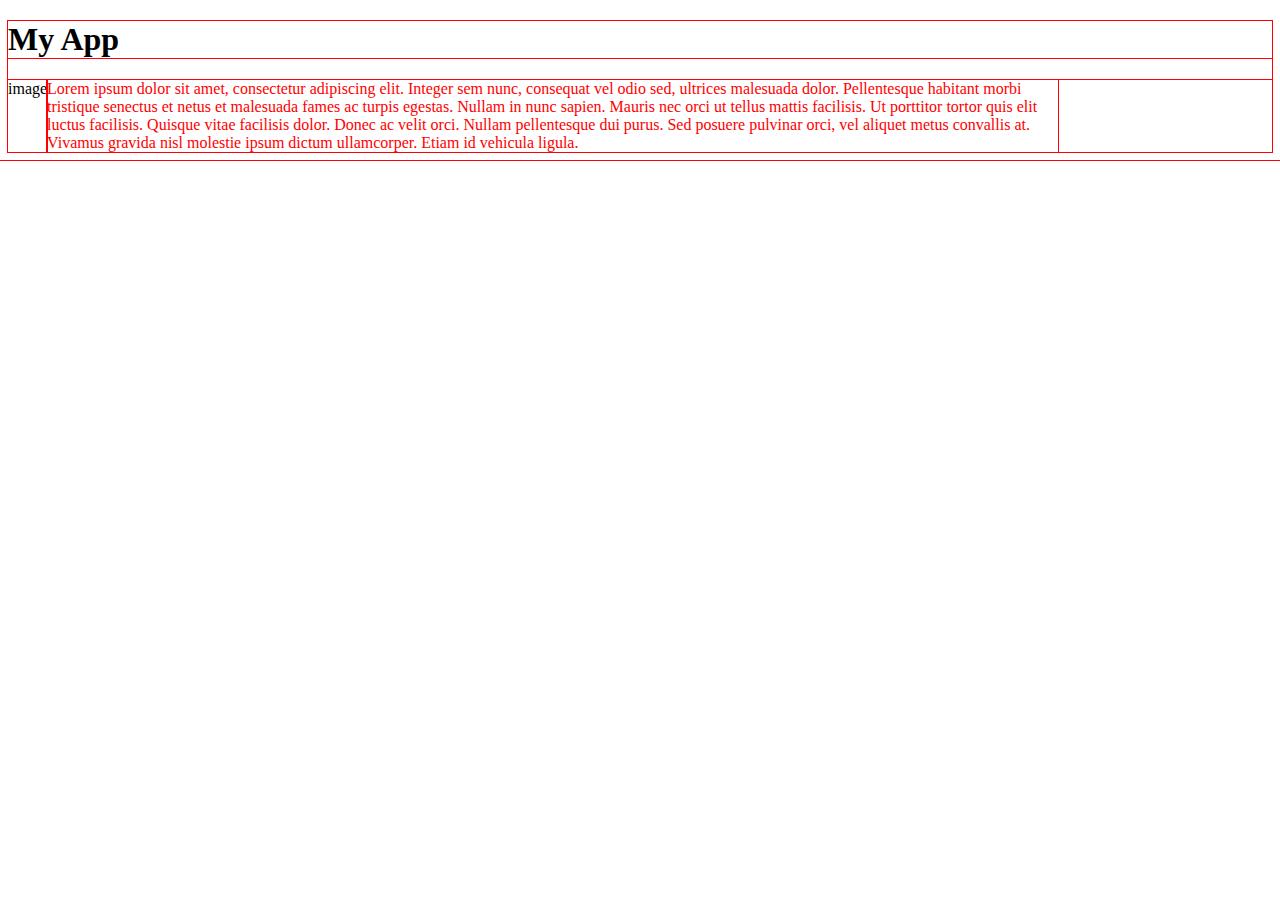
==== portfolio/toplist/index.html @ 2698654c "Positioning (flex)boxes" ====
<!DOCTYPE html>
<html>
<head>
  <link rel="stylesheet" type="text/css" href="style.css">
</head>
<body>
  <h1 class="title">My App</h1>
  <div class="app">
    <div class="image">image</div>
    <div class="description">Lorem ipsum dolor sit amet, consectetur adipiscing elit. Integer sem nunc, consequat vel odio sed, ultrices malesuada dolor. Pellentesque habitant morbi tristique senectus et netus et malesuada fames ac turpis egestas. Nullam in nunc sapien. Mauris nec orci ut tellus mattis facilisis. Ut porttitor tortor quis elit luctus facilisis. Quisque vitae facilisis dolor. Donec ac velit orci. Nullam pellentesque dui purus. Sed posuere pulvinar orci, vel aliquet metus convallis at. Vivamus gravida nisl molestie ipsum dictum ullamcorper. Etiam id vehicula ligula.</div>
  </div>
</body>
</html>
---- portfolio/toplist/style.css ----
* {
	outline: 1px solid red !important;
}
* {
	-webkit-box-sizing: border-box;
	-moz-box-sizing: border-box;
	-ms-box-sizing: border-box;
	box-sizing: border-box;
}
.image {
	max-width: 20%;
}
.description {
	color: red;
	max-width: 80%;
}
.app {
	display: -webkit-flex;
	display: flex;
}
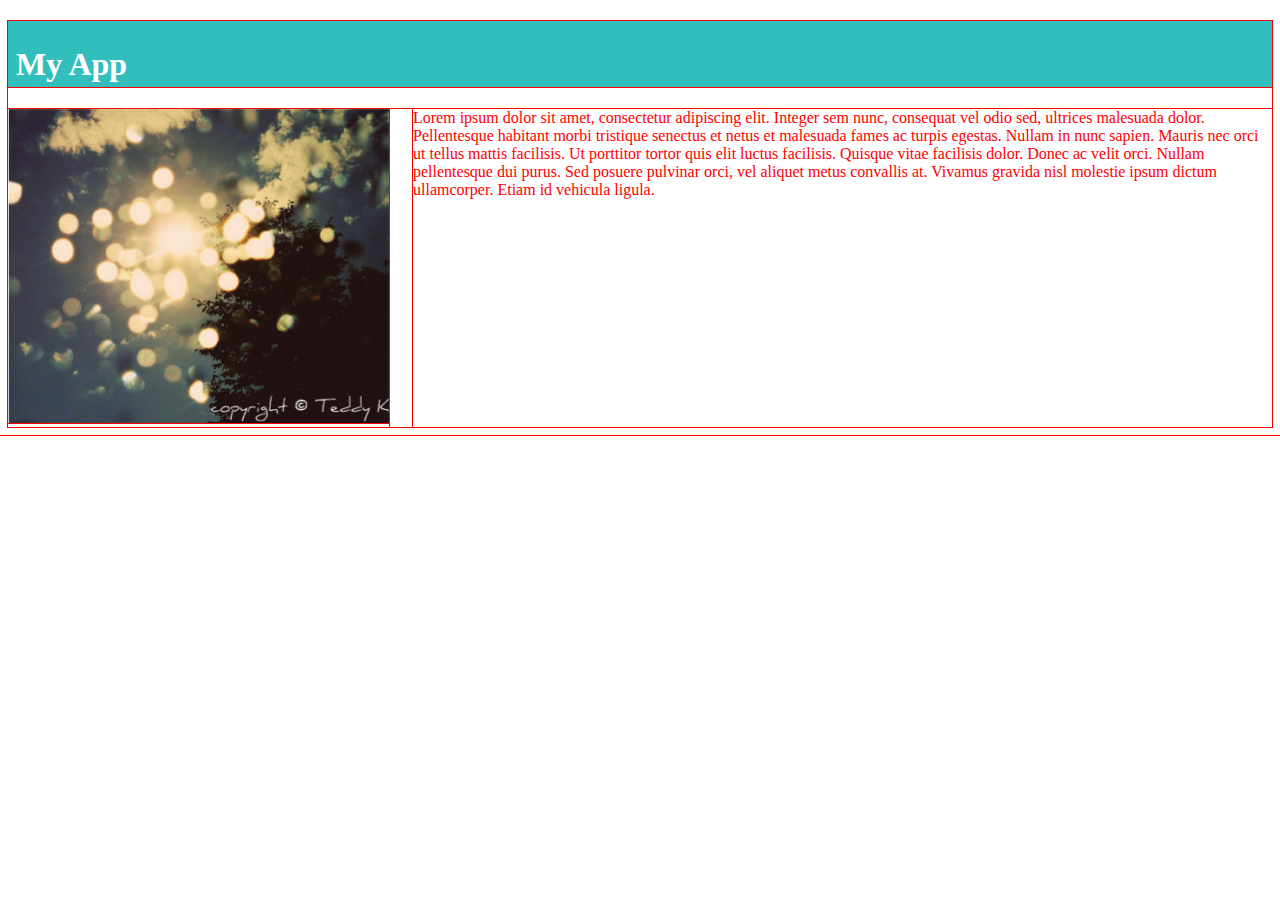
==== commit 9ea7d9cb: "Finalizar lição 1" ====
--- a/portfolio/toplist/index.html
+++ b/portfolio/toplist/index.html
@@ -1,13 +1,15 @@
 <!DOCTYPE html>
 <html>
 <head>
-  <link rel="stylesheet" type="text/css" href="style.css">
+	<title>My App</title>
+	<link rel="stylesheet" type="text/css" href="style.css">
+	<meta charset="utf-8"/>
 </head>
 <body>
-  <h1 class="title">My App</h1>
-  <div class="app">
-    <div class="image">image</div>
-    <div class="description">Lorem ipsum dolor sit amet, consectetur adipiscing elit. Integer sem nunc, consequat vel odio sed, ultrices malesuada dolor. Pellentesque habitant morbi tristique senectus et netus et malesuada fames ac turpis egestas. Nullam in nunc sapien. Mauris nec orci ut tellus mattis facilisis. Ut porttitor tortor quis elit luctus facilisis. Quisque vitae facilisis dolor. Donec ac velit orci. Nullam pellentesque dui purus. Sed posuere pulvinar orci, vel aliquet metus convallis at. Vivamus gravida nisl molestie ipsum dictum ullamcorper. Etiam id vehicula ligula.</div>
-  </div>
+	<h1 class="title">My App</h1>
+	<div class="app">
+		<div class="image"><img src="img/app.png" alt="This is a screenshot"></div>
+		<div class="description">Lorem ipsum dolor sit amet, consectetur adipiscing elit. Integer sem nunc, consequat vel odio sed, ultrices malesuada dolor. Pellentesque habitant morbi tristique senectus et netus et malesuada fames ac turpis egestas. Nullam in nunc sapien. Mauris nec orci ut tellus mattis facilisis. Ut porttitor tortor quis elit luctus facilisis. Quisque vitae facilisis dolor. Donec ac velit orci. Nullam pellentesque dui purus. Sed posuere pulvinar orci, vel aliquet metus convallis at. Vivamus gravida nisl molestie ipsum dictum ullamcorper. Etiam id vehicula ligula.</div>
+	</div>
 </body>
 </html>--- a/portfolio/toplist/style.css
+++ b/portfolio/toplist/style.css
@@ -8,13 +8,19 @@
 	box-sizing: border-box;
 }
 .image {
-	max-width: 20%;
+	max-width: 400px;
+	margin-right: 24px
 }
 .description {
 	color: red;
-	max-width: 80%;
+	max-width: 70%;
 }
 .app {
 	display: -webkit-flex;
 	display: flex;
+}
+.title {
+	color: white;
+	background-color: #33bebe;
+	padding: 25px 4px 4px 8px;
 }